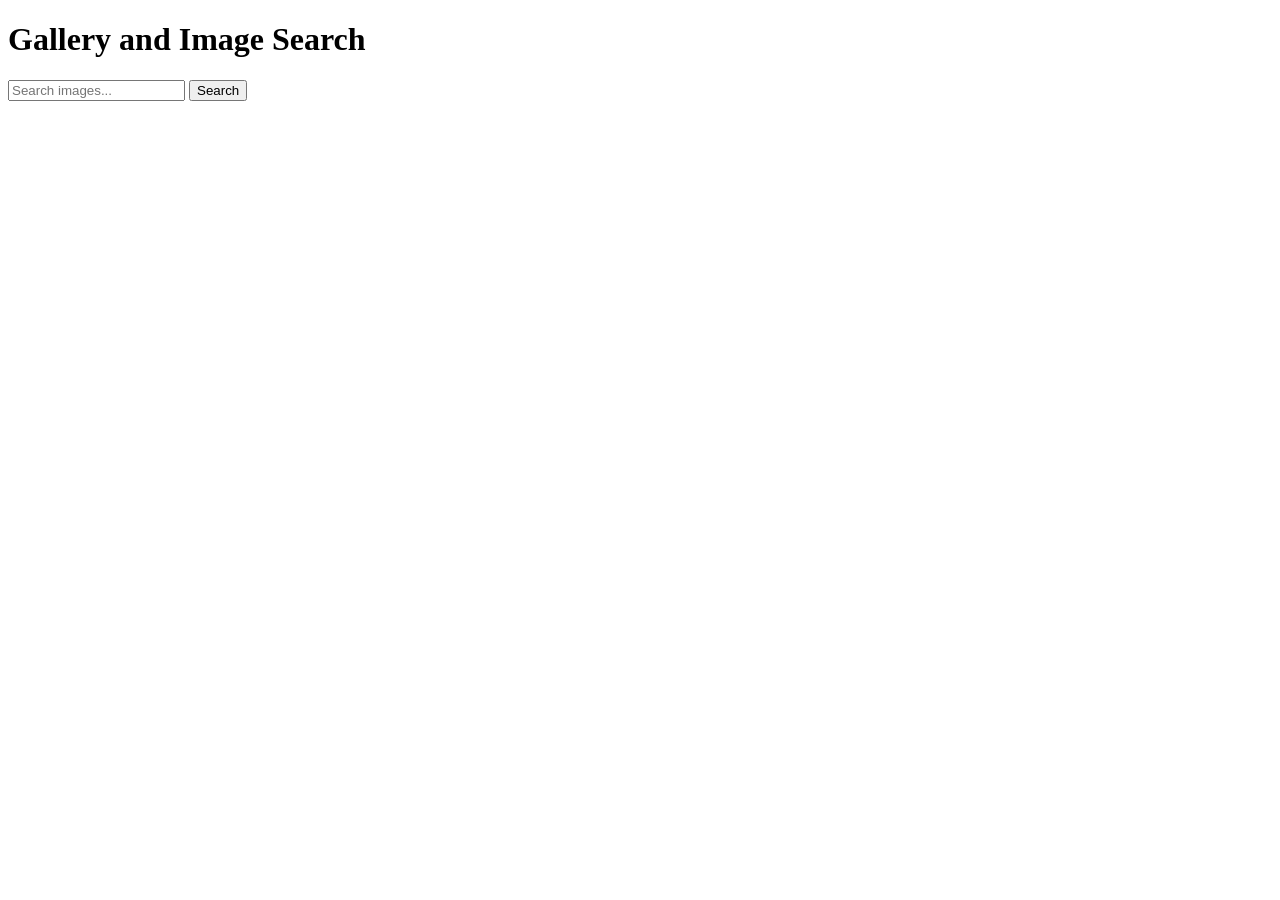
==== index.html @ 91de4ead "Deploying to gh-pages from @ lorabucko/lorabucko-goit-js-hw-12@528a7565b4d78498bb98ef244c88994deb9b0" ====
<!doctype html>
<html lang="en">
  <head>
    <meta charset="UTF-8" />
    <link rel="icon" type="image/svg+xml" href="/favicon.svg" />
    <meta name="viewport" content="width=device-width, initial-scale=1.0" />
    <title>Vanilla App Template</title>
    <script type="module" crossorigin src="/goit-js-hw-11/index.js"></script>
    <link rel="modulepreload" crossorigin href="/goit-js-hw-11/assets/vendor-73qhTu8_.js">
    <link rel="stylesheet" crossorigin href="/goit-js-hw-11/assets/vendor-DumFYO8Z.css">
    <link rel="stylesheet" crossorigin href="/goit-js-hw-11/assets/index-CqAM_mL9.css">
  </head>
  <body>
    <main>
      <header class="header">
        <div class="container">
          <h1 class="header-title">Gallery and Image Search</h1>
        </div>
      </header>
    </main>
    <form class="form">
      <label>
        <input
          type="text"
          name="search-text"
          placeholder="Search images..."
          required
        />
      </label>
      <button type="submit">Search</button>
    </form>
    <div class="loader hidden"></div>
    <ul class="gallery"></ul>
  </body>
</html>
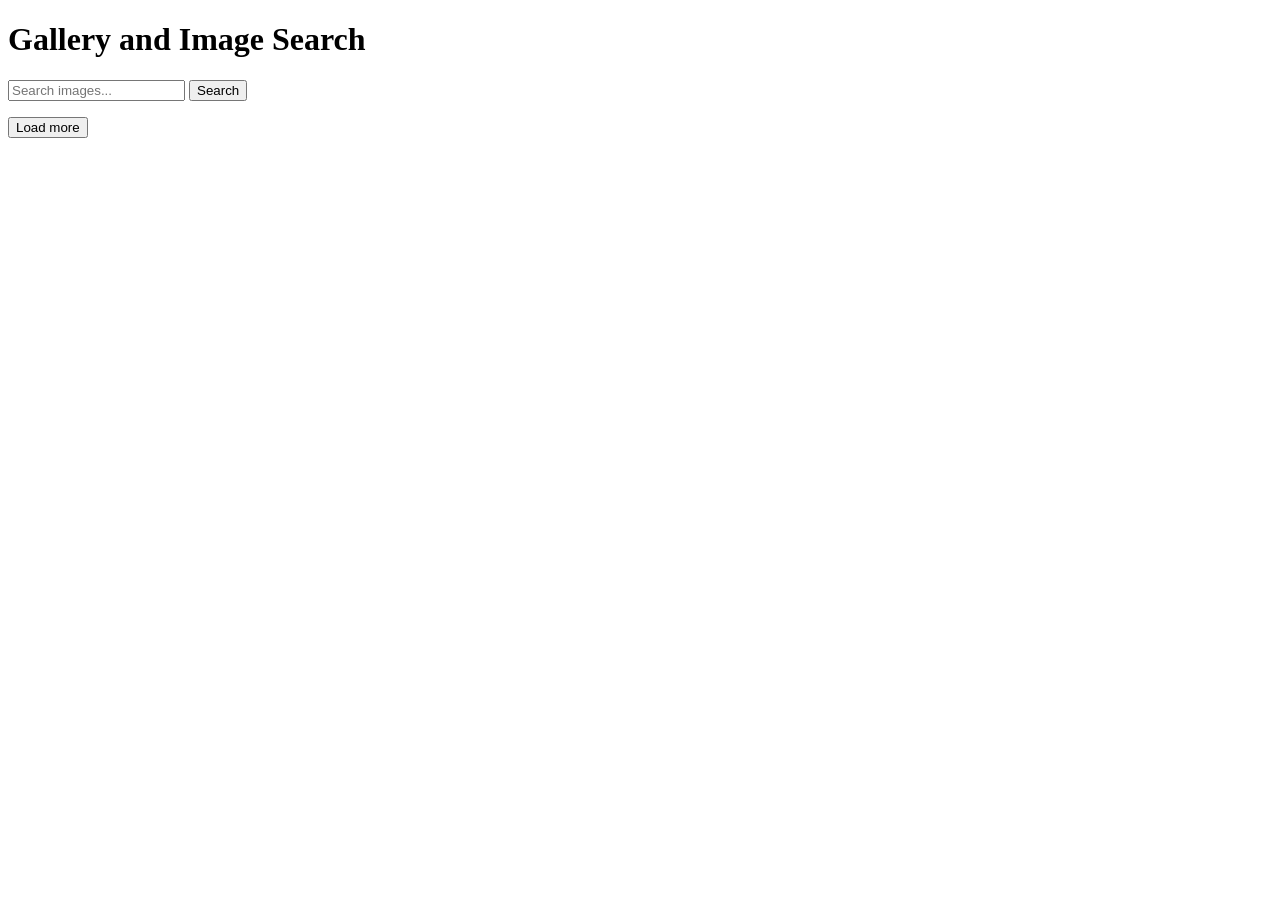
==== commit 8bb776b6: "Deploying to gh-pages from @ lorabucko/goit-js-hw-12@4a2ca833aa98ddb84104547755003c11836c5328 🚀" ====
--- a/index.html
+++ b/index.html
@@ -5,10 +5,10 @@
     <link rel="icon" type="image/svg+xml" href="/favicon.svg" />
     <meta name="viewport" content="width=device-width, initial-scale=1.0" />
     <title>Vanilla App Template</title>
-    <script type="module" crossorigin src="/goit-js-hw-11/index.js"></script>
-    <link rel="modulepreload" crossorigin href="/goit-js-hw-11/assets/vendor-73qhTu8_.js">
-    <link rel="stylesheet" crossorigin href="/goit-js-hw-11/assets/vendor-DumFYO8Z.css">
-    <link rel="stylesheet" crossorigin href="/goit-js-hw-11/assets/index-CqAM_mL9.css">
+    <script type="module" crossorigin src="/goit-js-hw-12/index.js"></script>
+    <link rel="modulepreload" crossorigin href="/goit-js-hw-12/assets/vendor-73qhTu8_.js">
+    <link rel="stylesheet" crossorigin href="/goit-js-hw-12/assets/vendor-DumFYO8Z.css">
+    <link rel="stylesheet" crossorigin href="/goit-js-hw-12/assets/index-cBRd51sT.css">
   </head>
   <body>
     <main>
@@ -29,7 +29,8 @@
       </label>
       <button type="submit">Search</button>
     </form>
-    <div class="loader hidden"></div>
     <ul class="gallery"></ul>
+    <button class="load-more is-hidden" type="button">Load more</button>
+    <div class="loader is-hidden"></div>
   </body>
 </html>
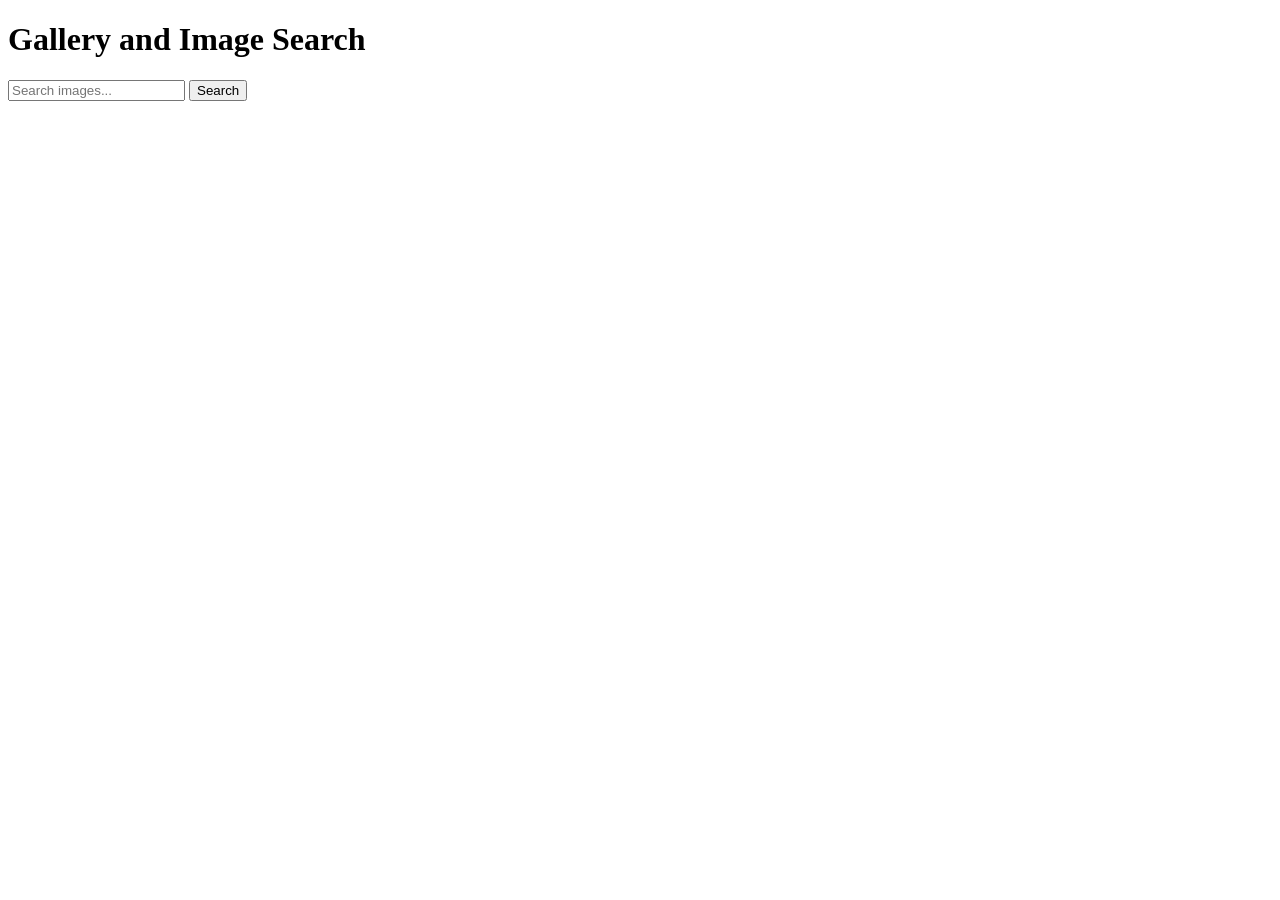
==== commit 4f6ed2ce: "Deploying to gh-pages from @ lorabucko/goit-js-hw-12@6bddde4080aa44762c5f4ea98badf2c3bedab21f 🚀" ====
--- a/index.html
+++ b/index.html
@@ -5,10 +5,10 @@
     <link rel="icon" type="image/svg+xml" href="/favicon.svg" />
     <meta name="viewport" content="width=device-width, initial-scale=1.0" />
     <title>Vanilla App Template</title>
-    <script type="module" crossorigin src="/goit-js-hw-12/index.js"></script>
-    <link rel="modulepreload" crossorigin href="/goit-js-hw-12/assets/vendor-73qhTu8_.js">
-    <link rel="stylesheet" crossorigin href="/goit-js-hw-12/assets/vendor-DumFYO8Z.css">
-    <link rel="stylesheet" crossorigin href="/goit-js-hw-12/assets/index-cBRd51sT.css">
+    <script type="module" crossorigin src="/goit-js-hw-11/index.js"></script>
+    <link rel="modulepreload" crossorigin href="/goit-js-hw-11/assets/vendor-73qhTu8_.js">
+    <link rel="stylesheet" crossorigin href="/goit-js-hw-11/assets/vendor-DumFYO8Z.css">
+    <link rel="stylesheet" crossorigin href="/goit-js-hw-11/assets/index-CqAM_mL9.css">
   </head>
   <body>
     <main>
@@ -29,8 +29,7 @@
       </label>
       <button type="submit">Search</button>
     </form>
+    <div class="loader hidden"></div>
     <ul class="gallery"></ul>
-    <button class="load-more is-hidden" type="button">Load more</button>
-    <div class="loader is-hidden"></div>
   </body>
 </html>
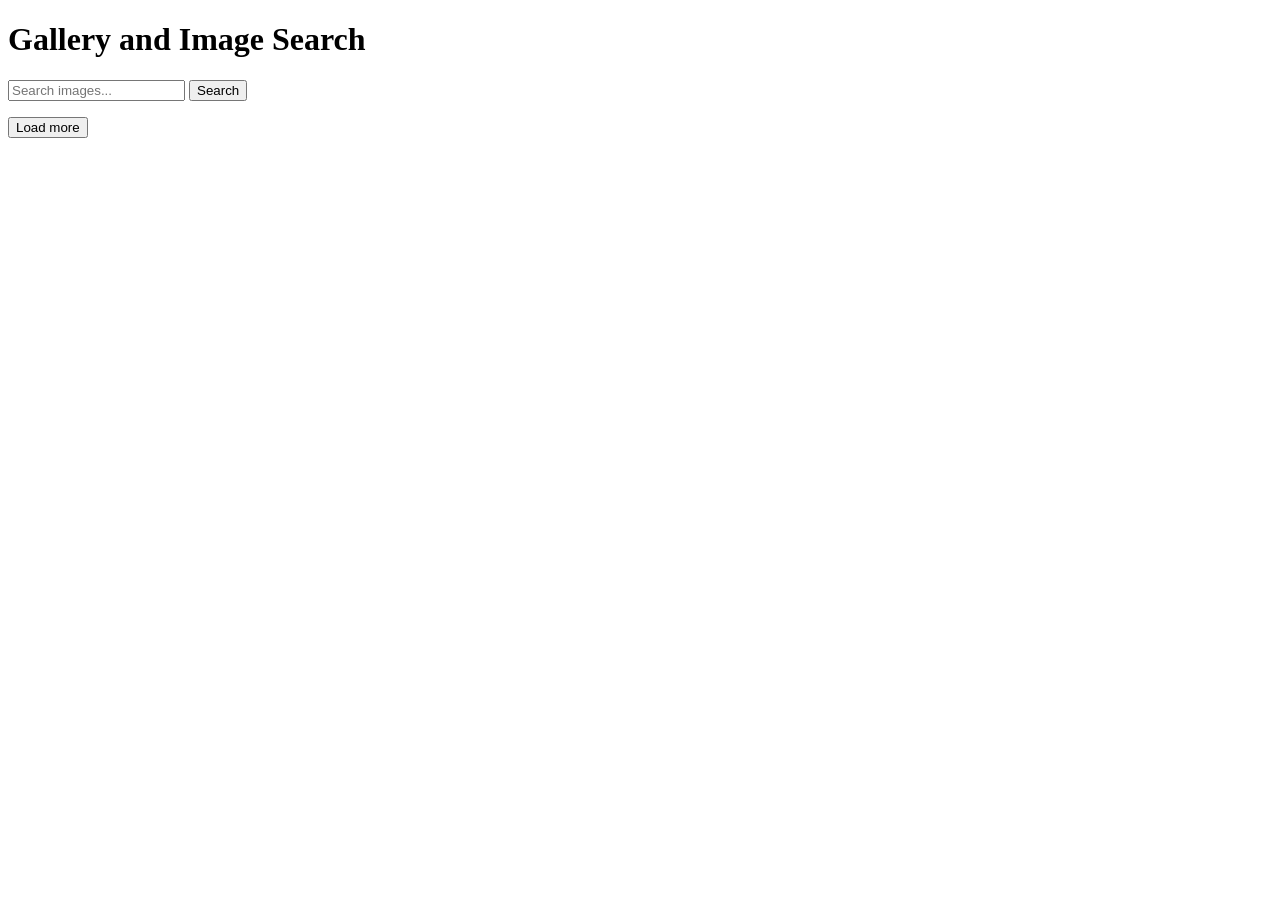
==== commit bc58d278: "Deploying to gh-pages from @ lorabucko/goit-js-hw-12@e94bd7b89f969ca426953b5ba9b62044408e845c 🚀" ====
--- a/index.html
+++ b/index.html
@@ -5,10 +5,10 @@
     <link rel="icon" type="image/svg+xml" href="/favicon.svg" />
     <meta name="viewport" content="width=device-width, initial-scale=1.0" />
     <title>Vanilla App Template</title>
-    <script type="module" crossorigin src="/goit-js-hw-11/index.js"></script>
-    <link rel="modulepreload" crossorigin href="/goit-js-hw-11/assets/vendor-73qhTu8_.js">
-    <link rel="stylesheet" crossorigin href="/goit-js-hw-11/assets/vendor-DumFYO8Z.css">
-    <link rel="stylesheet" crossorigin href="/goit-js-hw-11/assets/index-CqAM_mL9.css">
+    <script type="module" crossorigin src="/goit-js-hw-12/index.js"></script>
+    <link rel="modulepreload" crossorigin href="/goit-js-hw-12/assets/vendor-73qhTu8_.js">
+    <link rel="stylesheet" crossorigin href="/goit-js-hw-12/assets/vendor-DumFYO8Z.css">
+    <link rel="stylesheet" crossorigin href="/goit-js-hw-12/assets/index-cBRd51sT.css">
   </head>
   <body>
     <main>
@@ -29,7 +29,8 @@
       </label>
       <button type="submit">Search</button>
     </form>
-    <div class="loader hidden"></div>
     <ul class="gallery"></ul>
+    <button class="load-more is-hidden" type="button">Load more</button>
+    <div class="loader is-hidden"></div>
   </body>
 </html>
